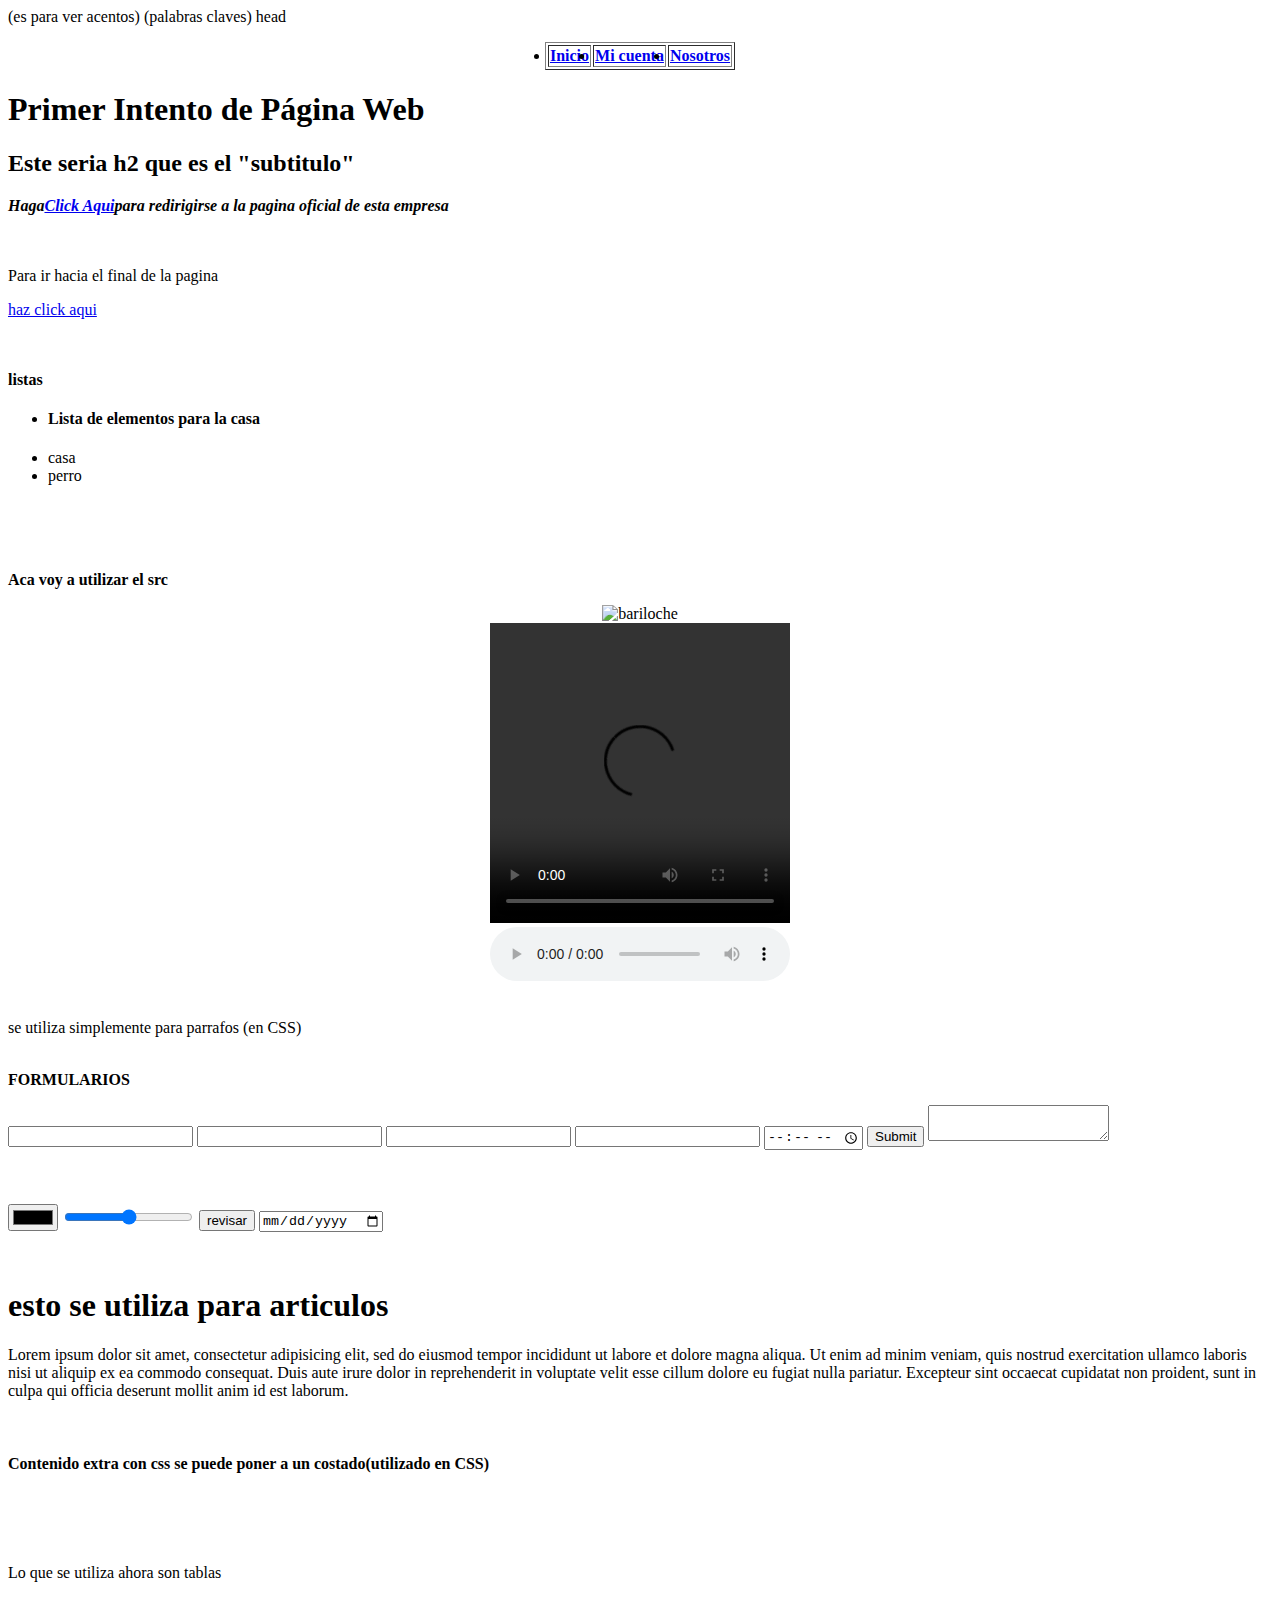
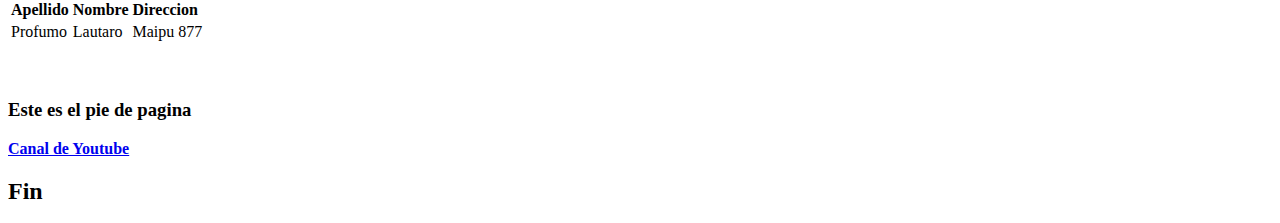
==== index.html @ 4b9c7792 "ok" ====
<!DOCTYPE html>
<html>
<head>
	<title>Primera página web</title>
	<meta charset="utf-8"> (es para ver acentos)
	<meta name="keywords" content="harina,huevo,huevo,torta"> (palabras claves)
	<meta name="description" content="alimentos">
	<meta name="author" content="lautaro profumo">
	<meta name="copyright" content="Empresa">
	<meta name="robots" content="noindex">head
      <br>
      <link rel="ico" type="text" href="IMG-20211203-WA0058.ico"> 
      <link rel="stylesheet" type="css" href="estilo.css">
</head>
<body>
	<header>
      <center>
            <table border="1px">
                  <tr>
		             <nav>
		                    <ul>
			      <td><li><a href="index.html"><b>Inicio</b></a></li></td>
			      <td><li><a href="micuenta.html"><b>Mi cuenta</b></a></li></td>
			      <td><li><a href="nosotros.html"><b>Nosotros</b></a></li></td>
			              </ul>
		             </nav>
                  </tr>
            </table>
      </center>
	</header>

      <h1>Primer Intento de Página Web</h1>
      <h2>Este seria h2 que es el "subtitulo"</h2>
            <p>
      	     <b><i>Haga<a href="https://www.credifinexpress.com.ar">Click Aqui</a>para redirigirse a la pagina oficial de esta empresa</b></i>
      	     
                 <br><br><br>

       <p>Para ir hacia el final de la pagina</p> <a href="#final">haz click aqui</a>
      	      <br>
      
            </p>
      	     <br><br>
      	                 <b> listas </b>
                             	<ul>
      	                       <li>
      			               <h4><b>Lista de elementos para la casa</b></h4>
      			                   <li>casa</li>
      			                   <li>perro</li>
      		                </li>
      	                 </ul>
                  <br><br><br>

      <p>
            <b>Aca voy a utilizar el src</b>
                  <br>
            <center>
              <img src="IMG-20211128-WA0121.jpg" alt="bariloche" title="bariloche 510" height="300px"></img>
                  <br>
              <video src="VID-20211128-WA0122.mp4" height="300px" controls></video>
                  <br>
              <audio src="rkt-chill-2-enganchado-2k21-manu-dj.mp4" controls></audio>
            </center>
                  <br>
      </p>

      <div>
      	<div> se utiliza simplemente para parrafos (en CSS)
      </div>
                  <br>
      <p>
               <b>FORMULARIOS</b>
                  <br>
                             <form>
      	                       <input type="text" required="">
      	                       <input type="password" required="">
      	                       <input type="number">
      	                       <input type="email">
      	                       <input type="time">
      	                       <input type="submit">
      	                       <textarea></textarea>
                             </form>
                  <br>
                  <br>
                  <br>
      
                              <form>
      	                        <input type="color">
      	                        <input type="range" min="80" max="900">
      	                        <input type="button" value="revisar">
      	                        <input type="date">
                              </form>

      </p>
                  <br>
                       <article>
                              <section>
                                         <h1>esto se utiliza para articulos</h1>
                                                                                <p>Lorem ipsum dolor sit amet, consectetur adipisicing elit, sed do eiusmod
                                                                                tempor incididunt ut labore et dolore magna aliqua. Ut enim ad minim veniam,
                                                                                quis nostrud exercitation ullamco laboris nisi ut aliquip ex ea commodo
                                                                                consequat. Duis aute irure dolor in reprehenderit in voluptate velit esse
                                                                                cillum dolore eu fugiat nulla pariatur. Excepteur sint occaecat cupidatat non
                                                                                proident, sunt in culpa qui officia deserunt mollit anim id est laborum.
                                                                              </p>
                              </section>
                       </article>
                  <br>

                      <aside>
                             <h4><b>Contenido extra con css se puede poner a un costado(utilizado en CSS)</b></h4>
                      </aside>
                  <br>
                  <br>
                  <br>
                      <p>Lo que se utiliza ahora son tablas</p>
                         <table>
                               <tr>
                                     <td><b>Apellido</b></td>
                                     <td><b>Nombre</b></td>
                                     <td><b>Direccion</b></td>
                              </tr>
                                    <tr>
                                          <td>Profumo</td>
                                          <td>Lautaro</td>
                                          <td>Maipu 877</td>
                                    </tr>
                         </table>
                  <br>
                  <br>
      <footer>
              <h3>Este es el pie de pagina</h3>
                                          <a href="https://www.youtube.com/channel/UCuOr4NRg-JzL0fCcKdPGbcA"><b>Canal de Youtube</b></a>
              <h2 id="final">Fin</h2>
      </footer>

     </body>
</html>
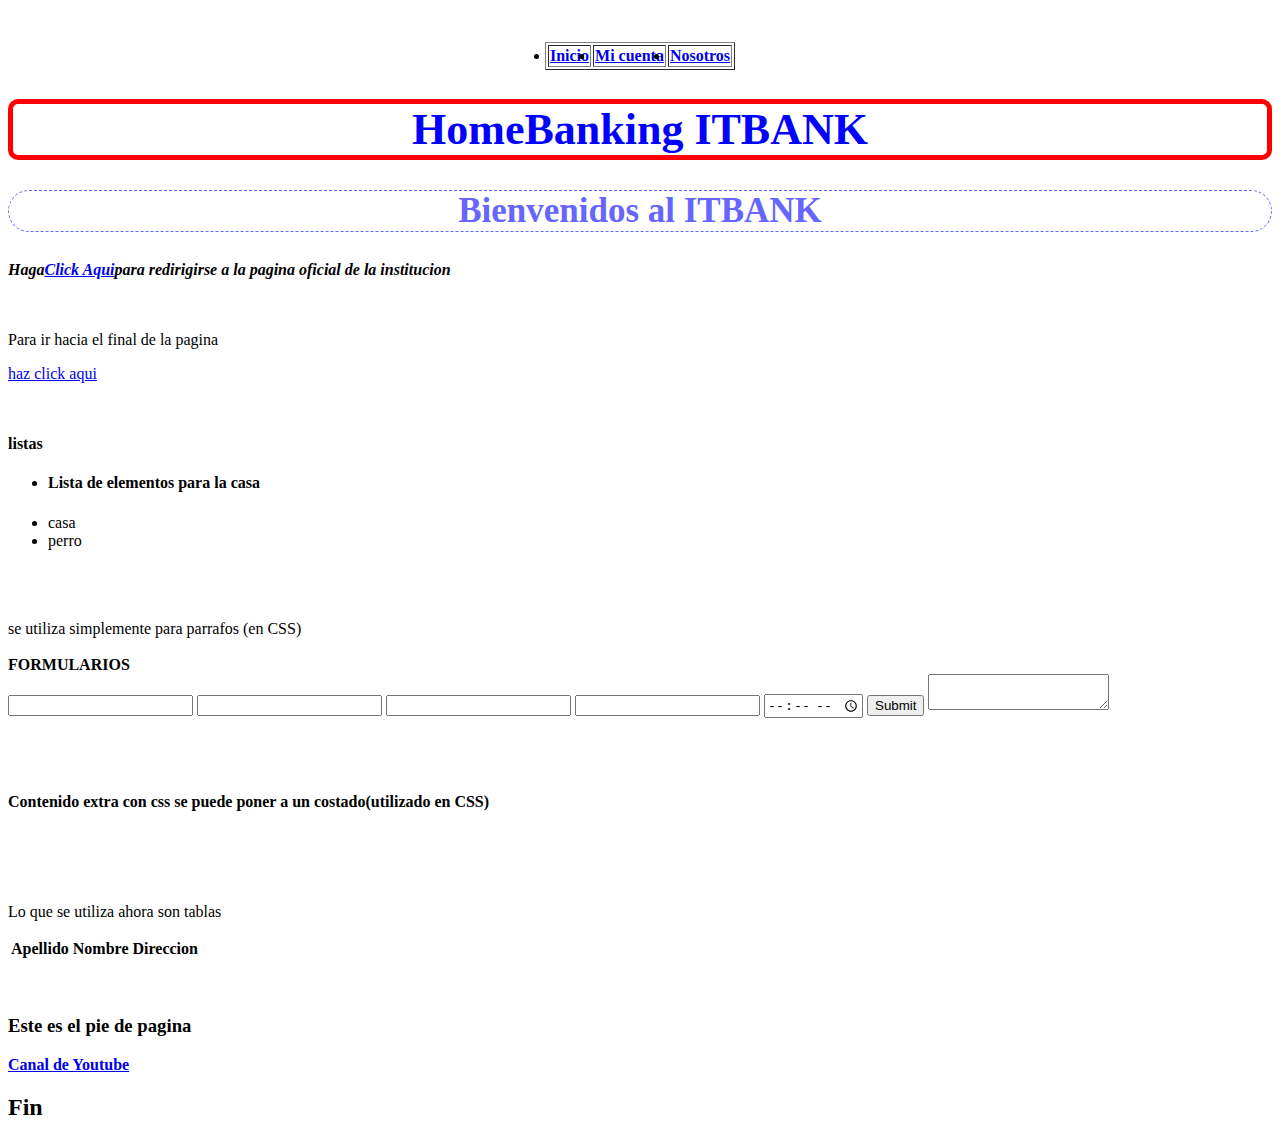
==== commit 14995e95: "cambios" ====
--- a/index.html
+++ b/index.html
@@ -2,15 +2,15 @@
 <html>
 <head>
 	<title>Primera página web</title>
-	<meta charset="utf-8"> (es para ver acentos)
-	<meta name="keywords" content="harina,huevo,huevo,torta"> (palabras claves)
-	<meta name="description" content="alimentos">
+	<meta charset="utf-8">
+	<meta name="keywords">
+	<meta name="description">
 	<meta name="author" content="lautaro profumo">
 	<meta name="copyright" content="Empresa">
-	<meta name="robots" content="noindex">head
+	<meta name="robots" content="noindex">
       <br>
       <link rel="ico" type="text" href="IMG-20211203-WA0058.ico"> 
-      <link rel="stylesheet" type="css" href="estilo.css">
+      <link rel="stylesheet" href="style.css">
 </head>
 <body>
 	<header>
@@ -18,7 +18,7 @@
             <table border="1px">
                   <tr>
 		             <nav>
-		                    <ul>
+		                    <ul class="tabla">
 			      <td><li><a href="index.html"><b>Inicio</b></a></li></td>
 			      <td><li><a href="micuenta.html"><b>Mi cuenta</b></a></li></td>
 			      <td><li><a href="nosotros.html"><b>Nosotros</b></a></li></td>
@@ -28,11 +28,12 @@
             </table>
       </center>
 	</header>
-
-      <h1>Primer Intento de Página Web</h1>
-      <h2>Este seria h2 que es el "subtitulo"</h2>
+      <center>
+      <h1 class="titulo">HomeBanking ITBANK</h1>
+      <h2 class="titulo2">Bienvenidos al ITBANK</h2>
+      </center>
             <p>
-      	     <b><i>Haga<a href="https://www.credifinexpress.com.ar">Click Aqui</a>para redirigirse a la pagina oficial de esta empresa</b></i>
+      	     <b><i>Haga<a href="itba.edu.ar">Click Aqui</a>para redirigirse a la pagina oficial de la institucion</b></i>
       	     
                  <br><br><br>
 
@@ -51,26 +52,9 @@
       	                 </ul>
                   <br><br><br>
 
-      <p>
-            <b>Aca voy a utilizar el src</b>
+      	<div> se utiliza simplemente para parrafos (en CSS)</div>
                   <br>
-            <center>
-              <img src="IMG-20211128-WA0121.jpg" alt="bariloche" title="bariloche 510" height="300px"></img>
-                  <br>
-              <video src="VID-20211128-WA0122.mp4" height="300px" controls></video>
-                  <br>
-              <audio src="rkt-chill-2-enganchado-2k21-manu-dj.mp4" controls></audio>
-            </center>
-                  <br>
-      </p>
-
-      <div>
-      	<div> se utiliza simplemente para parrafos (en CSS)
-      </div>
-                  <br>
-      <p>
-               <b>FORMULARIOS</b>
-                  <br>
+                        <b>FORMULARIOS</b>
                              <form>
       	                       <input type="text" required="">
       	                       <input type="password" required="">
@@ -83,30 +67,6 @@
                   <br>
                   <br>
                   <br>
-      
-                              <form>
-      	                        <input type="color">
-      	                        <input type="range" min="80" max="900">
-      	                        <input type="button" value="revisar">
-      	                        <input type="date">
-                              </form>
-
-      </p>
-                  <br>
-                       <article>
-                              <section>
-                                         <h1>esto se utiliza para articulos</h1>
-                                                                                <p>Lorem ipsum dolor sit amet, consectetur adipisicing elit, sed do eiusmod
-                                                                                tempor incididunt ut labore et dolore magna aliqua. Ut enim ad minim veniam,
-                                                                                quis nostrud exercitation ullamco laboris nisi ut aliquip ex ea commodo
-                                                                                consequat. Duis aute irure dolor in reprehenderit in voluptate velit esse
-                                                                                cillum dolore eu fugiat nulla pariatur. Excepteur sint occaecat cupidatat non
-                                                                                proident, sunt in culpa qui officia deserunt mollit anim id est laborum.
-                                                                              </p>
-                              </section>
-                       </article>
-                  <br>
-
                       <aside>
                              <h4><b>Contenido extra con css se puede poner a un costado(utilizado en CSS)</b></h4>
                       </aside>
@@ -120,11 +80,6 @@
                                      <td><b>Nombre</b></td>
                                      <td><b>Direccion</b></td>
                               </tr>
-                                    <tr>
-                                          <td>Profumo</td>
-                                          <td>Lautaro</td>
-                                          <td>Maipu 877</td>
-                                    </tr>
                          </table>
                   <br>
                   <br>
--- a/style.css
+++ b/style.css
@@ -0,0 +1,28 @@
+.titulo {
+    font-size: 44px;
+    color:blue;
+    border-style:solid;
+    border-color:red;
+    border-radius: 10px;
+    border-width: 5px;
+}
+.titulo2 {
+    font-size: 35px;
+    color: #66f;
+    border-style: dashed;
+    border-width: 1px;
+    border-radius: 1000pc;
+}
+
+/* Formas de bordes 
+    dotted
+    dashed
+    solid
+    double
+    groove
+    ridge
+    inset
+    outset
+    none
+    hidden
+/*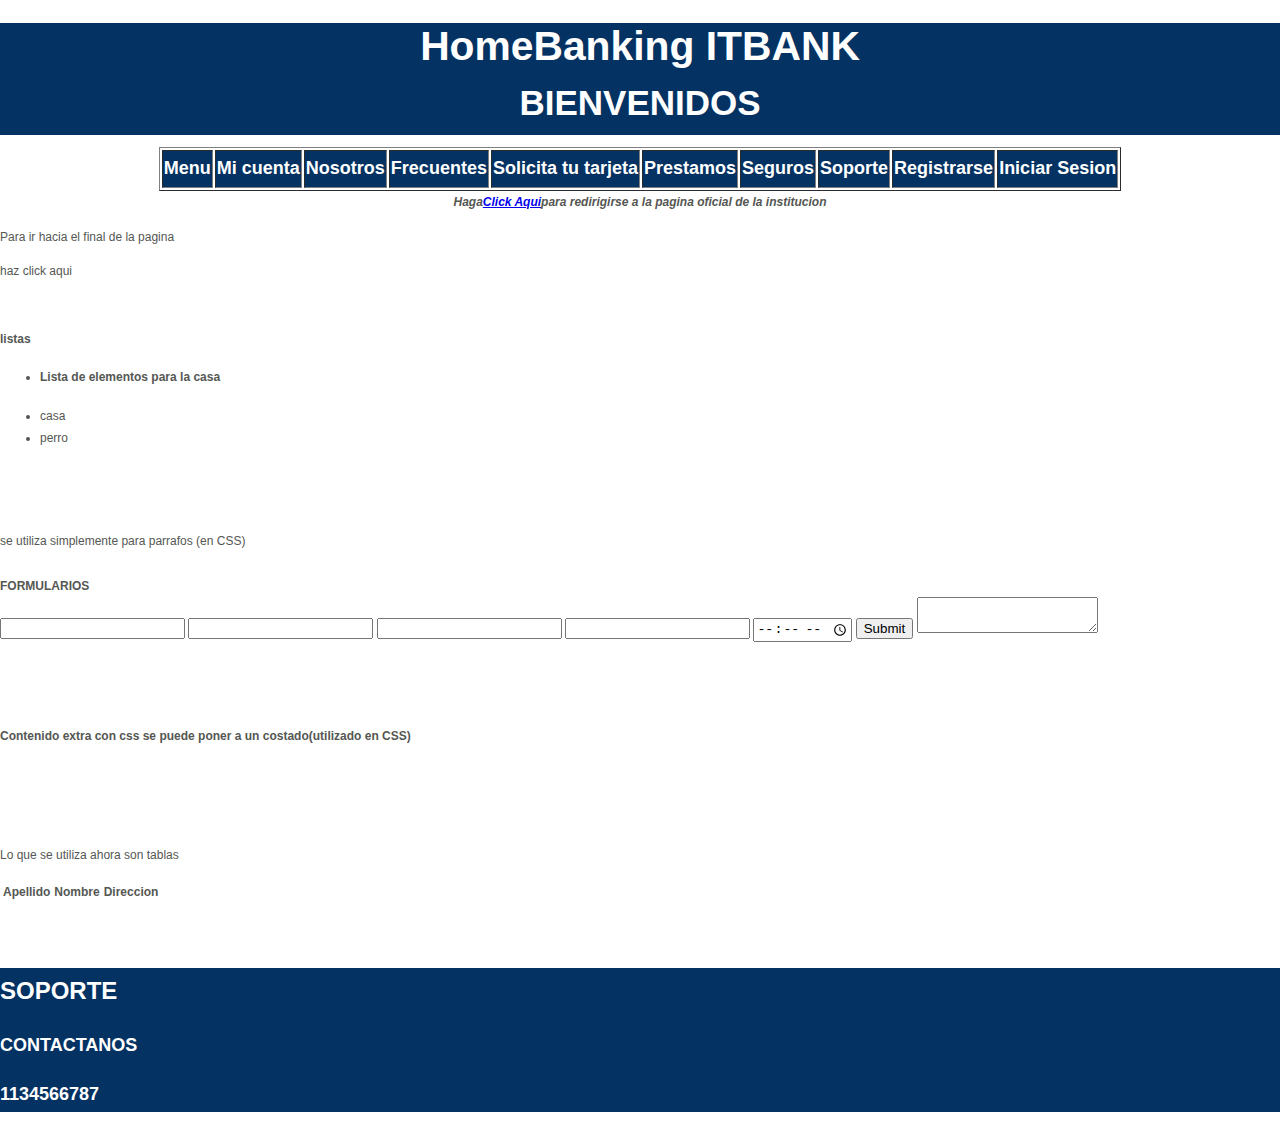
==== commit 96b088f8: "home" ====
--- a/index.html
+++ b/index.html
@@ -13,34 +13,39 @@
       <link rel="stylesheet" href="style.css">
 </head>
 <body>
-	<header>
+<center>
+      <h1 class="titulo">HomeBanking ITBANK</h1>
+      <h2 class="titulo2">BIENVENIDOS</h2>
+</center>
+<header>
+            <center>
+                  <table border="1px">
+                        <tr class="tabla">
+                               <nav class="tabla">
+                                      <ul class="tabla">
+                              <td><a class="tinicio" href="index.html"><b>Menu</b></a></td>
+                              <td><a class="tinicio" href="micuenta.html"><b>Mi cuenta</b></a></td>
+                              <td><a class="tinicio" href="nosotros.html"><b>Nosotros</b></a></td>
+                              <td><a class="tinicio" href="nosotros.html"><b>Frecuentes</b></a></td>
+                              <td><a class="tinicio" href="nosotros.html"><b>Solicita tu tarjeta</b></a></td>
+                              <td><a class="tinicio" href="nosotros.html"><b>Prestamos</b></a></td>
+                              <td><a class="tinicio" href="nosotros.html"><b>Seguros</b></a></td>
+                              <td><a class="tinicio" href="#final"><b>Soporte</b></a></td>
+                              <td><a class="tinicio" href="nosotros.html"><b>Registrarse</b></a></td>
+                              <td><a class="tinicio" href="nosotros.html"><b>Iniciar Sesion</b></a></td>
+                                      </ul>
+                               </nav>
+                        </tr>
+                  </table>
+            </center>
+</header>
       <center>
-            <table border="1px">
-                  <tr>
-		             <nav>
-		                    <ul class="tabla">
-			      <td><li><a href="index.html"><b>Inicio</b></a></li></td>
-			      <td><li><a href="micuenta.html"><b>Mi cuenta</b></a></li></td>
-			      <td><li><a href="nosotros.html"><b>Nosotros</b></a></li></td>
-			              </ul>
-		             </nav>
-                  </tr>
-            </table>
-      </center>
-	</header>
-      <center>
-      <h1 class="titulo">HomeBanking ITBANK</h1>
-      <h2 class="titulo2">Bienvenidos al ITBANK</h2>
-      </center>
-            <p>
-      	     <b><i>Haga<a href="itba.edu.ar">Click Aqui</a>para redirigirse a la pagina oficial de la institucion</b></i>
-      	     
-                 <br><br><br>
-
-       <p>Para ir hacia el final de la pagina</p> <a href="#final">haz click aqui</a>
+            <b><i>Haga<a href="itba.edu.ar">Click Aqui</a>para redirigirse a la pagina oficial de la institucion</b></i>
+      </center>	     
+                 <p>Para ir hacia el final de la pagina</p> <a >haz click aqui</a>
       	      <br>
       
-            </p>
+         
       	     <br><br>
       	                 <b> listas </b>
                              	<ul>
@@ -83,10 +88,10 @@
                          </table>
                   <br>
                   <br>
-      <footer>
-              <h3>Este es el pie de pagina</h3>
-                                          <a href="https://www.youtube.com/channel/UCuOr4NRg-JzL0fCcKdPGbcA"><b>Canal de Youtube</b></a>
-              <h2 id="final">Fin</h2>
+      <footer class="pie">
+              <h1>SOPORTE</h1>
+              <h2 id="final">CONTACTANOS</h2>
+              <h2>1134566787</h2>
       </footer>
 
      </body>
--- a/style.css
+++ b/style.css
@@ -1,19 +1,46 @@
+body{
+	font: 75% georgia,sans-serif;
+	line-height: 1.88;
+	color: #555753;
+	margin: 0;
+	padding: 0;
+    background-color: #ffffff8a;
+}	
 .titulo {
-    font-size: 44px;
-    color:blue;
-    border-style:solid;
-    border-color:red;
-    border-radius: 10px;
-    border-width: 5px;
+    font-size: 90;
+    color:#fff;
+    background-color: #043263;
+    font: bold 3.4em georgia,sans-serif;
+    padding: 0;
+    margin: 0;
 }
 .titulo2 {
     font-size: 35px;
-    color: #66f;
-    border-style: dashed;
-    border-width: 1px;
-    border-radius: 1000pc;
+    color: #fff;
+    background-color: #043263;
+    padding: 0;
+    margin: 0;
 }
-
+.tinicio{
+	color: #ffffff;
+	font-weight: bold;
+    font-size: 18px;
+	text-decoration:none ;
+}   
+a:hover, a:focus, a:active{
+	text-decoration: underline;	
+	color: rgb(0, 0, 0);
+}
+.tabla{
+    color: #ffffff;
+    background-color: #043263;
+}
+.pie{
+    background-color: #043263;
+    margin: 0;
+    padding: 0;
+    color: #fff;
+}
 /* Formas de bordes 
     dotted
     dashed
@@ -25,4 +52,4 @@
     outset
     none
     hidden
-/*+/*
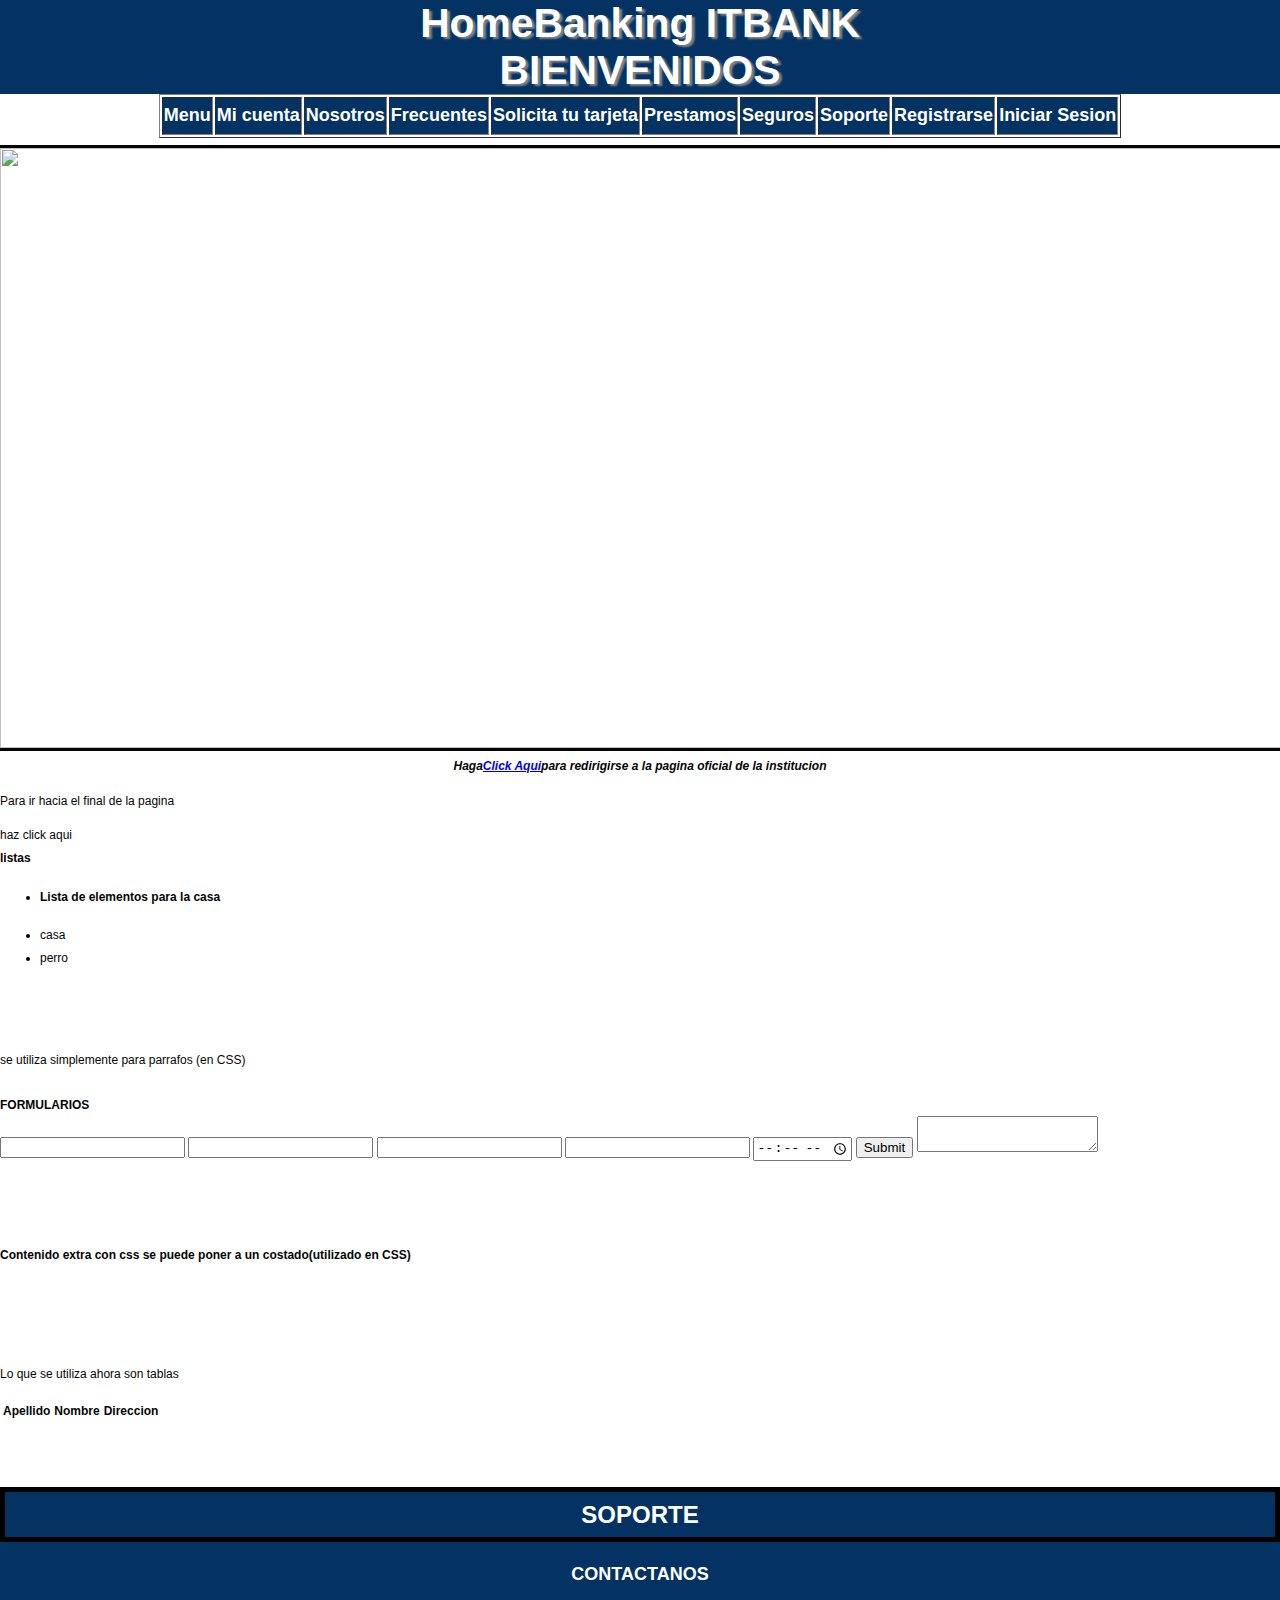
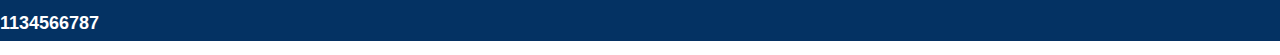
==== commit e9ecea63: "toco y me voyyyy" ====
--- a/index.html
+++ b/index.html
@@ -8,14 +8,13 @@
 	<meta name="author" content="lautaro profumo">
 	<meta name="copyright" content="Empresa">
 	<meta name="robots" content="noindex">
-      <br>
       <link rel="ico" type="text" href="IMG-20211203-WA0058.ico"> 
       <link rel="stylesheet" href="style.css">
 </head>
 <body>
 <center>
       <h1 class="titulo">HomeBanking ITBANK</h1>
-      <h2 class="titulo2">BIENVENIDOS</h2>
+      <h2 class="titulo">BIENVENIDOS</h2>
 </center>
 <header>
             <center>
@@ -39,15 +38,15 @@
                   </table>
             </center>
 </header>
-      <center>
-            <b><i>Haga<a href="itba.edu.ar">Click Aqui</a>para redirigirse a la pagina oficial de la institucion</b></i>
-      </center>	     
-                 <p>Para ir hacia el final de la pagina</p> <a >haz click aqui</a>
-      	      <br>
-      
-         
-      	     <br><br>
-      	                 <b> listas </b>
+    
+            <img class="foto" src="https://www.itba.edu.ar/intranet/ti/wp-content/uploads/sites/2/2016/06/CAMPUS_ITBA-1.png">
+            <center>
+                  <b><i>Haga<a href="itba.edu.ar">Click Aqui</a>para redirigirse a la pagina oficial de la institucion</b></i>
+            </center>	
+      	<p>Para ir hacia el final de la pagina</p> <a >haz click aqui</a>
+      	      <br>                 
+            <b> listas </b>
+
                              	<ul>
       	                       <li>
       			               <h4><b>Lista de elementos para la casa</b></h4>
@@ -89,9 +88,11 @@
                   <br>
                   <br>
       <footer class="pie">
-              <h1>SOPORTE</h1>
+            <center>
+              <h1 class="pie2">SOPORTE</h1>
               <h2 id="final">CONTACTANOS</h2>
-              <h2>1134566787</h2>
+            </center>
+            <h2 class="pie3">1134566787</h2>
       </footer>
 
      </body>
--- a/style.css
+++ b/style.css
@@ -1,23 +1,20 @@
 body{
 	font: 75% georgia,sans-serif;
 	line-height: 1.88;
-	color: #555753;
+	color: #050505;
 	margin: 0;
-	padding: 0;
     background-color: #ffffff8a;
 }	
-.titulo {
-    font-size: 90;
-    color:#fff;
-    background-color: #043263;
-    font: bold 3.4em georgia,sans-serif;
+.cabeza{
     padding: 0;
     margin: 0;
 }
-.titulo2 {
-    font-size: 35px;
-    color: #fff;
+.titulo {
+    font-size: 90;
+    color:rgb(255, 255, 255);
     background-color: #043263;
+    font: bold 3.4em georgia,sans-serif;
+    text-shadow: 3px 2px 2px rgb(131, 131, 131);
     padding: 0;
     margin: 0;
 }
@@ -34,12 +31,24 @@
 .tabla{
     color: #ffffff;
     background-color: #043263;
+    margin:0;
+    padding: 0;
 }
 .pie{
     background-color: #043263;
     margin: 0;
     padding: 0;
     color: #fff;
+}
+.pie2{
+    border:5px rgb(0, 0, 0);
+    border-style: solid;
+}
+.foto{
+    width: 2000px;
+    height: 600px;
+    outline: solid #050505;
+    margin: 10px 0 0 0;
 }
 /* Formas de bordes 
     dotted
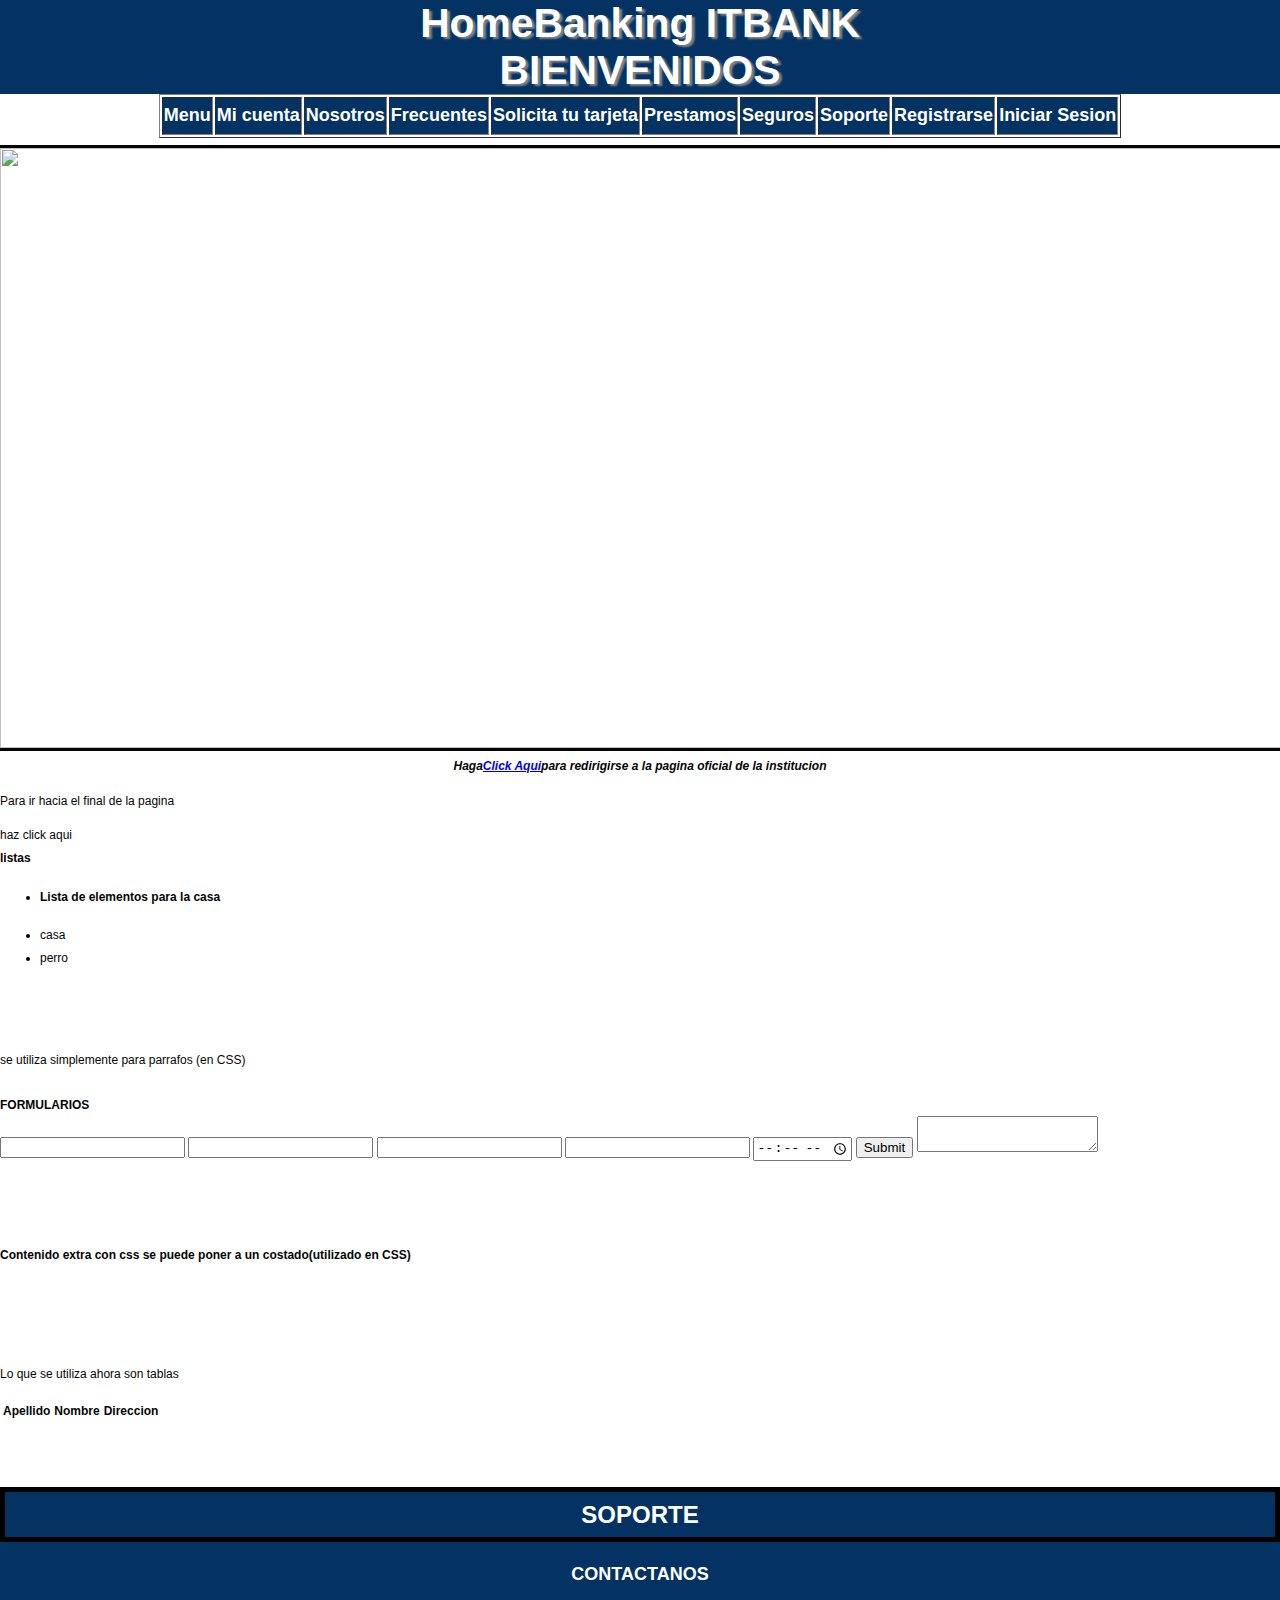
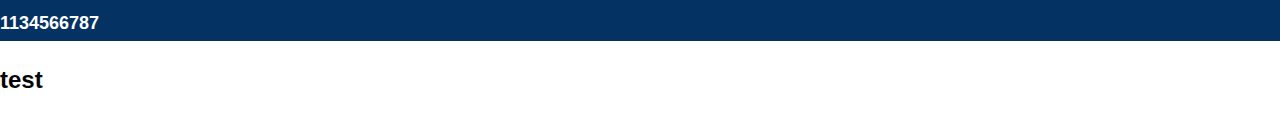
==== commit e90a43b0: "test" ====
--- a/index.html
+++ b/index.html
@@ -94,6 +94,6 @@
             </center>
             <h2 class="pie3">1134566787</h2>
       </footer>
-
+      <h1>test</h1>
      </body>
 </html>
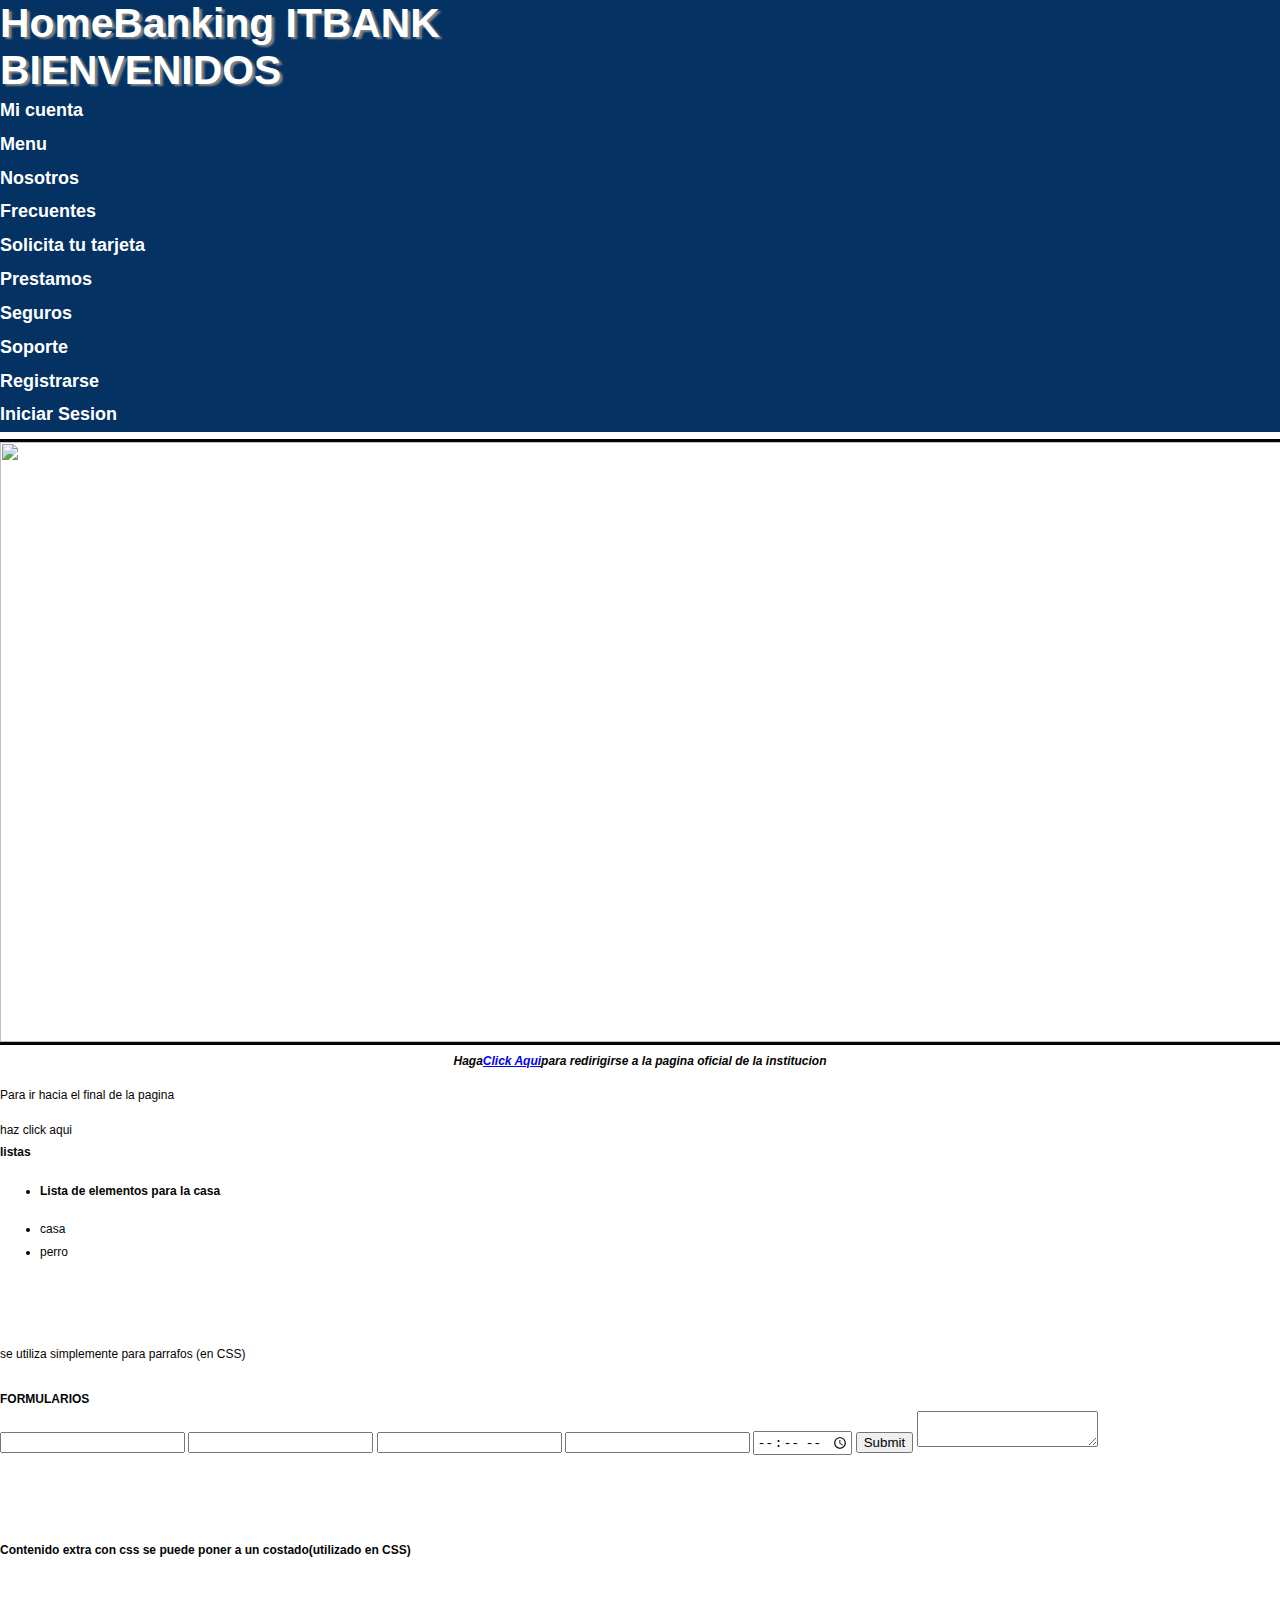
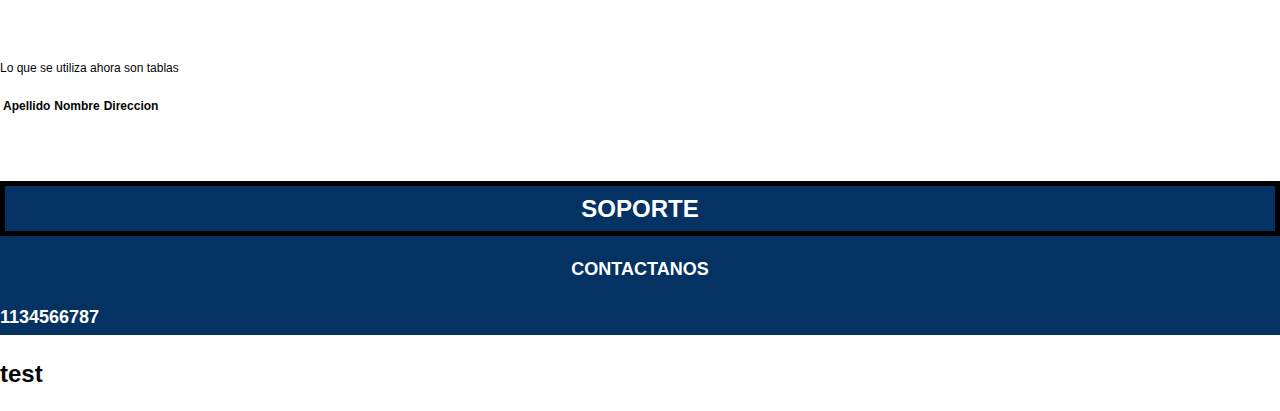
==== commit 8c1e3be6: "Nav" ====
--- a/index.html
+++ b/index.html
@@ -12,31 +12,33 @@
       <link rel="stylesheet" href="style.css">
 </head>
 <body>
-<center>
+
+<header>
+      <div>
       <h1 class="titulo">HomeBanking ITBANK</h1>
       <h2 class="titulo">BIENVENIDOS</h2>
-</center>
-<header>
-            <center>
-                  <table border="1px">
-                        <tr class="tabla">
-                               <nav class="tabla">
-                                      <ul class="tabla">
-                              <td><a class="tinicio" href="index.html"><b>Menu</b></a></td>
-                              <td><a class="tinicio" href="micuenta.html"><b>Mi cuenta</b></a></td>
-                              <td><a class="tinicio" href="nosotros.html"><b>Nosotros</b></a></td>
-                              <td><a class="tinicio" href="nosotros.html"><b>Frecuentes</b></a></td>
-                              <td><a class="tinicio" href="nosotros.html"><b>Solicita tu tarjeta</b></a></td>
-                              <td><a class="tinicio" href="nosotros.html"><b>Prestamos</b></a></td>
-                              <td><a class="tinicio" href="nosotros.html"><b>Seguros</b></a></td>
-                              <td><a class="tinicio" href="#final"><b>Soporte</b></a></td>
-                              <td><a class="tinicio" href="nosotros.html"><b>Registrarse</b></a></td>
-                              <td><a class="tinicio" href="nosotros.html"><b>Iniciar Sesion</b></a></td>
-                                      </ul>
-                               </nav>
-                        </tr>
-                  </table>
-            </center>
+      </div>
+            
+                  
+                  <nav class="tabla">
+                        
+                         <ul class="tabla">
+
+                         <li><a class="tinicio" href="micuenta.html"><b>Mi cuenta</b></a></li>
+                         <li><a class="tinicio" href="index.html"><b>Menu</b></a></li>
+                         <li><a class="tinicio" href="nosotros.html"><b>Nosotros</b></a></li>
+                         <li><a class="tinicio" href="nosotros.html"><b>Frecuentes</b></a></li>
+                         <li><a class="tinicio" href="nosotros.html"><b>Solicita tu tarjeta</b></a></li>
+                         <li><a class="tinicio" href="nosotros.html"><b>Prestamos</b></a></li>
+                         <li><a class="tinicio" href="nosotros.html"><b>Seguros</b></a></li>
+                         <li><a class="tinicio" href="#final"><b>Soporte</b></a></li>
+                         <li><a class="tinicio" href="nosotros.html"><b>Registrarse</b></a></li>
+                         <li><a class="tinicio" href="nosotros.html"><b>Iniciar Sesion</b></a></li>
+                         
+                         </ul>                                                    
+                   </nav>
+                       
+            
 </header>
     
             <img class="foto" src="https://www.itba.edu.ar/intranet/ti/wp-content/uploads/sites/2/2016/06/CAMPUS_ITBA-1.png">
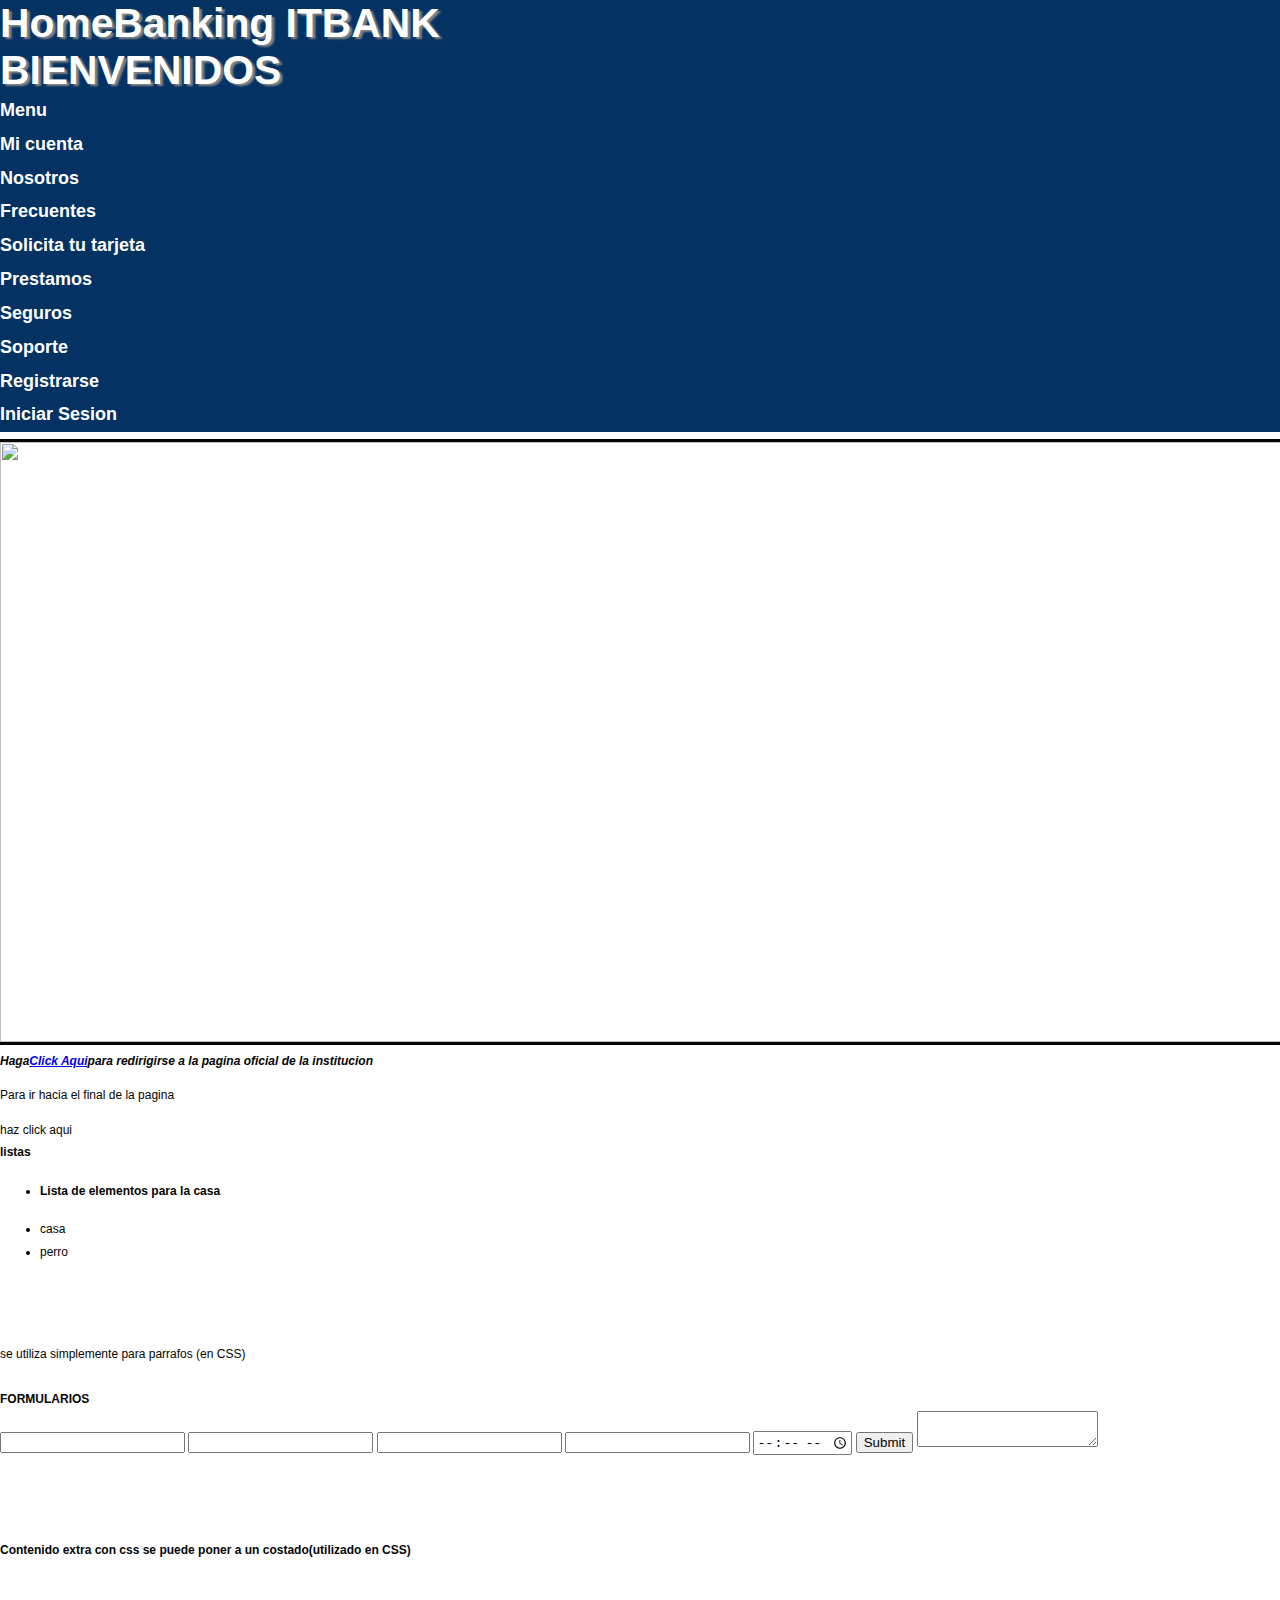
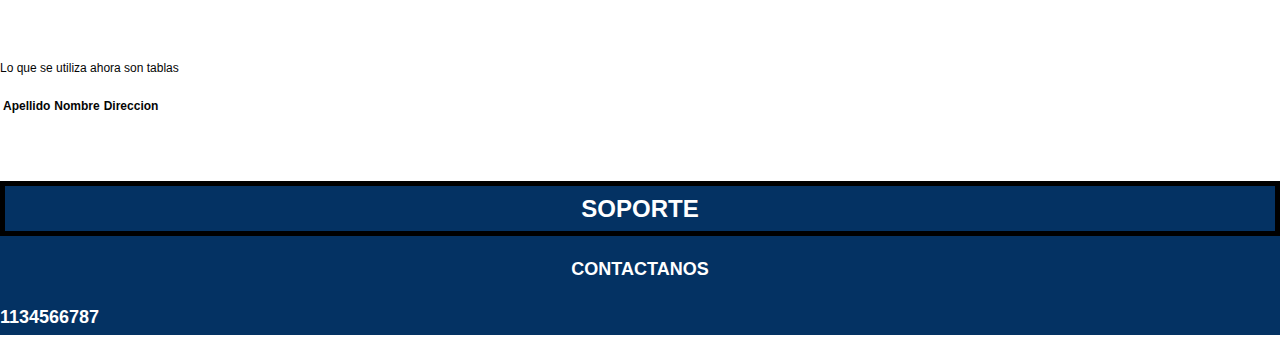
==== commit 36d7e790: "test" ====
--- a/index.html
+++ b/index.html
@@ -1,101 +1,93 @@
 <!DOCTYPE html>
 <html>
+
 <head>
-	<title>Primera página web</title>
-	<meta charset="utf-8">
-	<meta name="keywords">
-	<meta name="description">
-	<meta name="author" content="lautaro profumo">
-	<meta name="copyright" content="Empresa">
-	<meta name="robots" content="noindex">
-      <link rel="ico" type="text" href="IMG-20211203-WA0058.ico"> 
+      <title>Primera página web</title>
+      <meta charset="utf-8">
+      <meta name="keywords">
+      <meta name="description">
+      <meta name="author" content="lautaro profumo">
+      <meta name="copyright" content="Empresa">
+      <meta name="robots" content="noindex">
+      <link rel="ico" type="text" href="IMG-20211203-WA0058.ico">
       <link rel="stylesheet" href="style.css">
 </head>
+
 <body>
 
-<header>
-      <div>
-      <h1 class="titulo">HomeBanking ITBANK</h1>
-      <h2 class="titulo">BIENVENIDOS</h2>
-      </div>
-            
-                  
-                  <nav class="tabla">
-                        
-                         <ul class="tabla">
+      <header>
 
-                         <li><a class="tinicio" href="micuenta.html"><b>Mi cuenta</b></a></li>
-                         <li><a class="tinicio" href="index.html"><b>Menu</b></a></li>
-                         <li><a class="tinicio" href="nosotros.html"><b>Nosotros</b></a></li>
-                         <li><a class="tinicio" href="nosotros.html"><b>Frecuentes</b></a></li>
-                         <li><a class="tinicio" href="nosotros.html"><b>Solicita tu tarjeta</b></a></li>
-                         <li><a class="tinicio" href="nosotros.html"><b>Prestamos</b></a></li>
-                         <li><a class="tinicio" href="nosotros.html"><b>Seguros</b></a></li>
-                         <li><a class="tinicio" href="#final"><b>Soporte</b></a></li>
-                         <li><a class="tinicio" href="nosotros.html"><b>Registrarse</b></a></li>
-                         <li><a class="tinicio" href="nosotros.html"><b>Iniciar Sesion</b></a></li>
-                         
-                         </ul>                                                    
-                   </nav>
-                       
-            
-</header>
-    
-            <img class="foto" src="https://www.itba.edu.ar/intranet/ti/wp-content/uploads/sites/2/2016/06/CAMPUS_ITBA-1.png">
-            <center>
-                  <b><i>Haga<a href="itba.edu.ar">Click Aqui</a>para redirigirse a la pagina oficial de la institucion</b></i>
-            </center>	
-      	<p>Para ir hacia el final de la pagina</p> <a >haz click aqui</a>
-      	      <br>                 
-            <b> listas </b>
+            <h1 class="titulo">HomeBanking ITBANK</h1>
+            <h2 class="titulo">BIENVENIDOS</h2>
+            <nav class="tabla">
+                  <ul class="tabla">
+                        <li><a class="tinicio" href="index.html"><b>Menu</b></a></li>
+                        <li><a class="tinicio" href="micuenta.html"><b>Mi cuenta</b></a></li>
+                        <li><a class="tinicio" href="nosotros.html"><b>Nosotros</b></a></li>
+                        <li><a class="tinicio" href="nosotros.html"><b>Frecuentes</b></a></li>
+                        <li><a class="tinicio" href="nosotros.html"><b>Solicita tu tarjeta</b></a></li>
+                        <li><a class="tinicio" href="nosotros.html"><b>Prestamos</b></a></li>
+                        <li><a class="tinicio" href="nosotros.html"><b>Seguros</b></a></li>
+                        <li><a class="tinicio" href="#final"><b>Soporte</b></a></li>
+                        <li><a class="tinicio" href="nosotros.html"><b>Registrarse</b></a></li>
+                        <li><a class="tinicio" href="nosotros.html"><b>Iniciar Sesion</b></a></li>
+                  </ul>
+            </nav>
+      </header>
 
-                             	<ul>
-      	                       <li>
-      			               <h4><b>Lista de elementos para la casa</b></h4>
-      			                   <li>casa</li>
-      			                   <li>perro</li>
-      		                </li>
-      	                 </ul>
-                  <br><br><br>
+      <img class="foto" src="https://www.itba.edu.ar/intranet/ti/wp-content/uploads/sites/2/2016/06/CAMPUS_ITBA-1.png">
+      <b><i>Haga<a href="itba.edu.ar">Click Aqui</a>para redirigirse a la pagina oficial de la institucion</b></i>
+      <p>Para ir hacia el final de la pagina</p> <a>haz click aqui</a>
+      <br>
+      <b> listas </b>
 
-      	<div> se utiliza simplemente para parrafos (en CSS)</div>
-                  <br>
-                        <b>FORMULARIOS</b>
-                             <form>
-      	                       <input type="text" required="">
-      	                       <input type="password" required="">
-      	                       <input type="number">
-      	                       <input type="email">
-      	                       <input type="time">
-      	                       <input type="submit">
-      	                       <textarea></textarea>
-                             </form>
-                  <br>
-                  <br>
-                  <br>
-                      <aside>
-                             <h4><b>Contenido extra con css se puede poner a un costado(utilizado en CSS)</b></h4>
-                      </aside>
-                  <br>
-                  <br>
-                  <br>
-                      <p>Lo que se utiliza ahora son tablas</p>
-                         <table>
-                               <tr>
-                                     <td><b>Apellido</b></td>
-                                     <td><b>Nombre</b></td>
-                                     <td><b>Direccion</b></td>
-                              </tr>
-                         </table>
-                  <br>
-                  <br>
+      <ul>
+            <li>
+                  <h4><b>Lista de elementos para la casa</b></h4>
+            <li>casa</li>
+            <li>perro</li>
+            </li>
+      </ul>
+      <br><br><br>
+
+      <div> se utiliza simplemente para parrafos (en CSS)</div>
+      <br>
+      <b>FORMULARIOS</b>
+      <form>
+            <input type="text" required="">
+            <input type="password" required="">
+            <input type="number">
+            <input type="email">
+            <input type="time">
+            <input type="submit">
+            <textarea></textarea>
+      </form>
+      <br>
+      <br>
+      <br>
+      <aside>
+            <h4><b>Contenido extra con css se puede poner a un costado(utilizado en CSS)</b></h4>
+      </aside>
+      <br>
+      <br>
+      <br>
+      <p>Lo que se utiliza ahora son tablas</p>
+      <table>
+            <tr>
+                  <td><b>Apellido</b></td>
+                  <td><b>Nombre</b></td>
+                  <td><b>Direccion</b></td>
+            </tr>
+      </table>
+      <br>
+      <br>
       <footer class="pie">
             <center>
-              <h1 class="pie2">SOPORTE</h1>
-              <h2 id="final">CONTACTANOS</h2>
+                  <h1 class="pie2">SOPORTE</h1>
+                  <h2 id="final">CONTACTANOS</h2>
             </center>
             <h2 class="pie3">1134566787</h2>
       </footer>
-      <h1>test</h1>
-     </body>
-</html>
+</body>
+
+</html>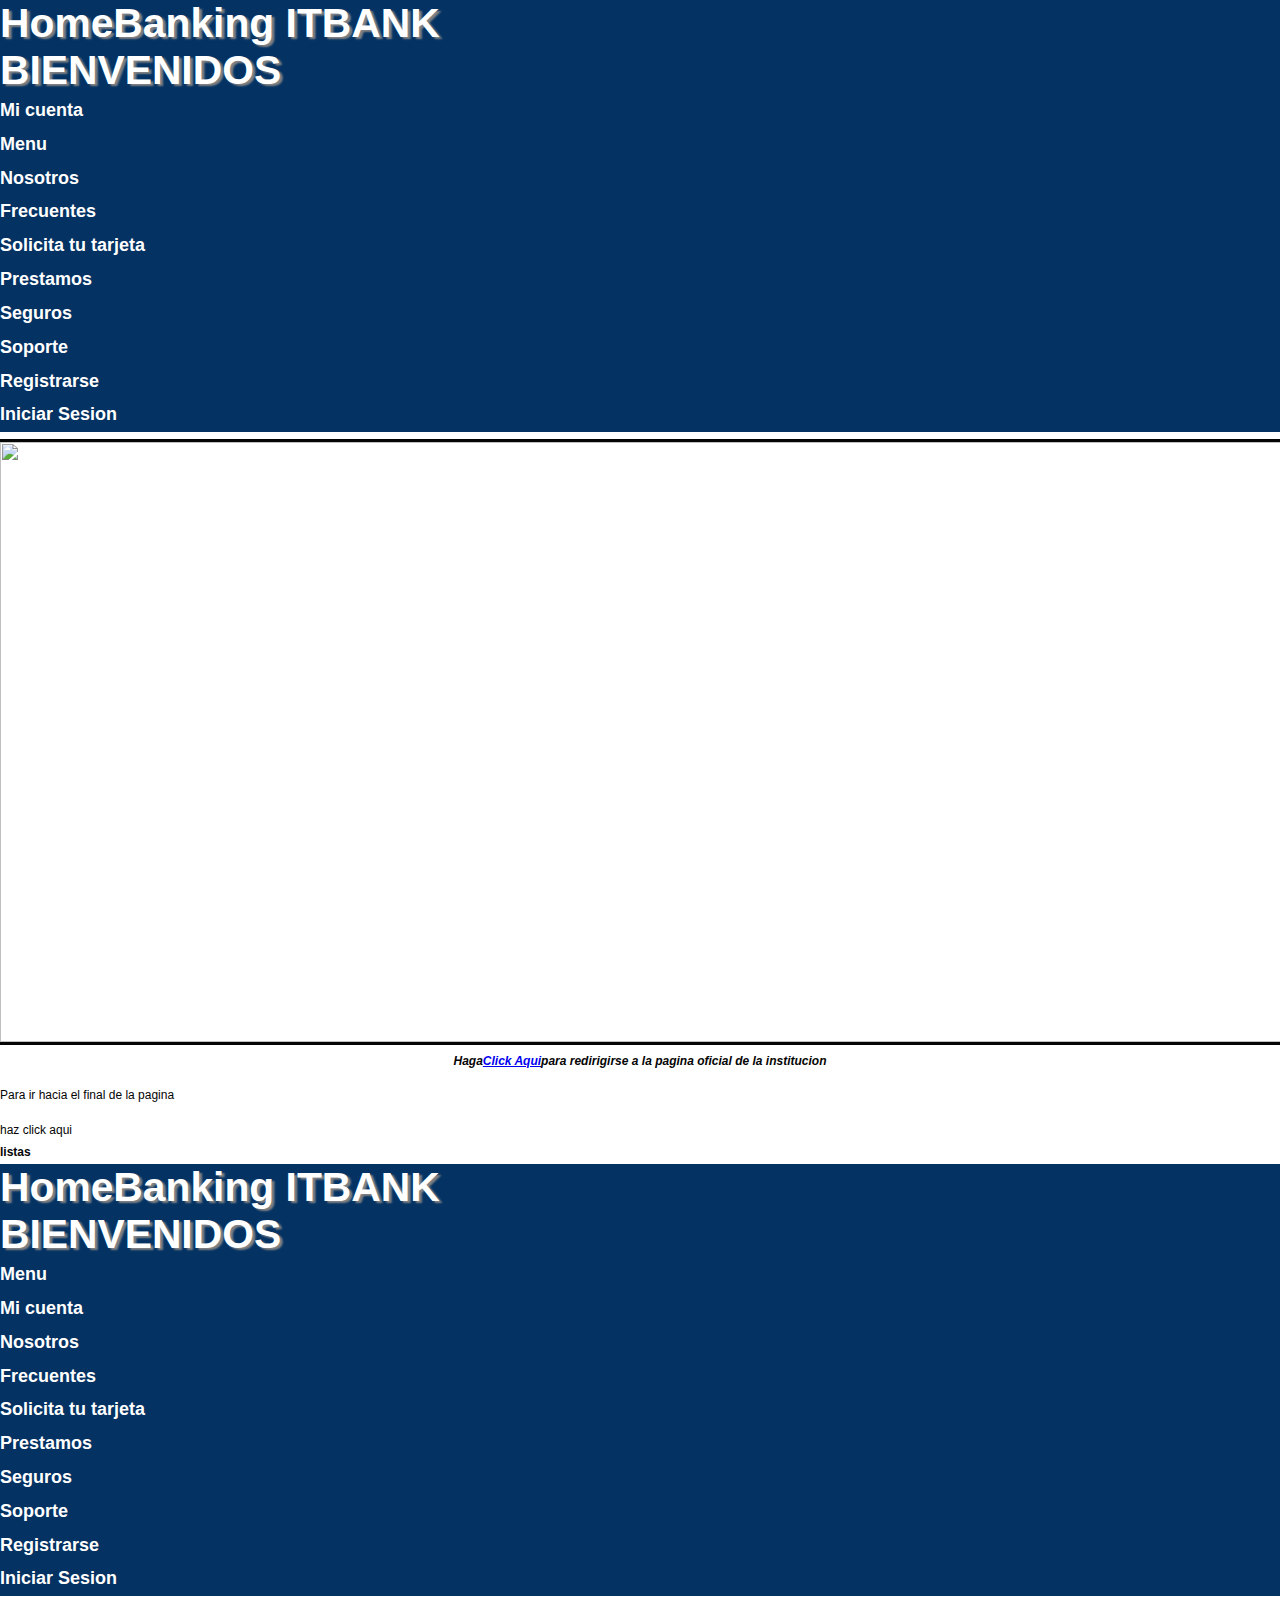
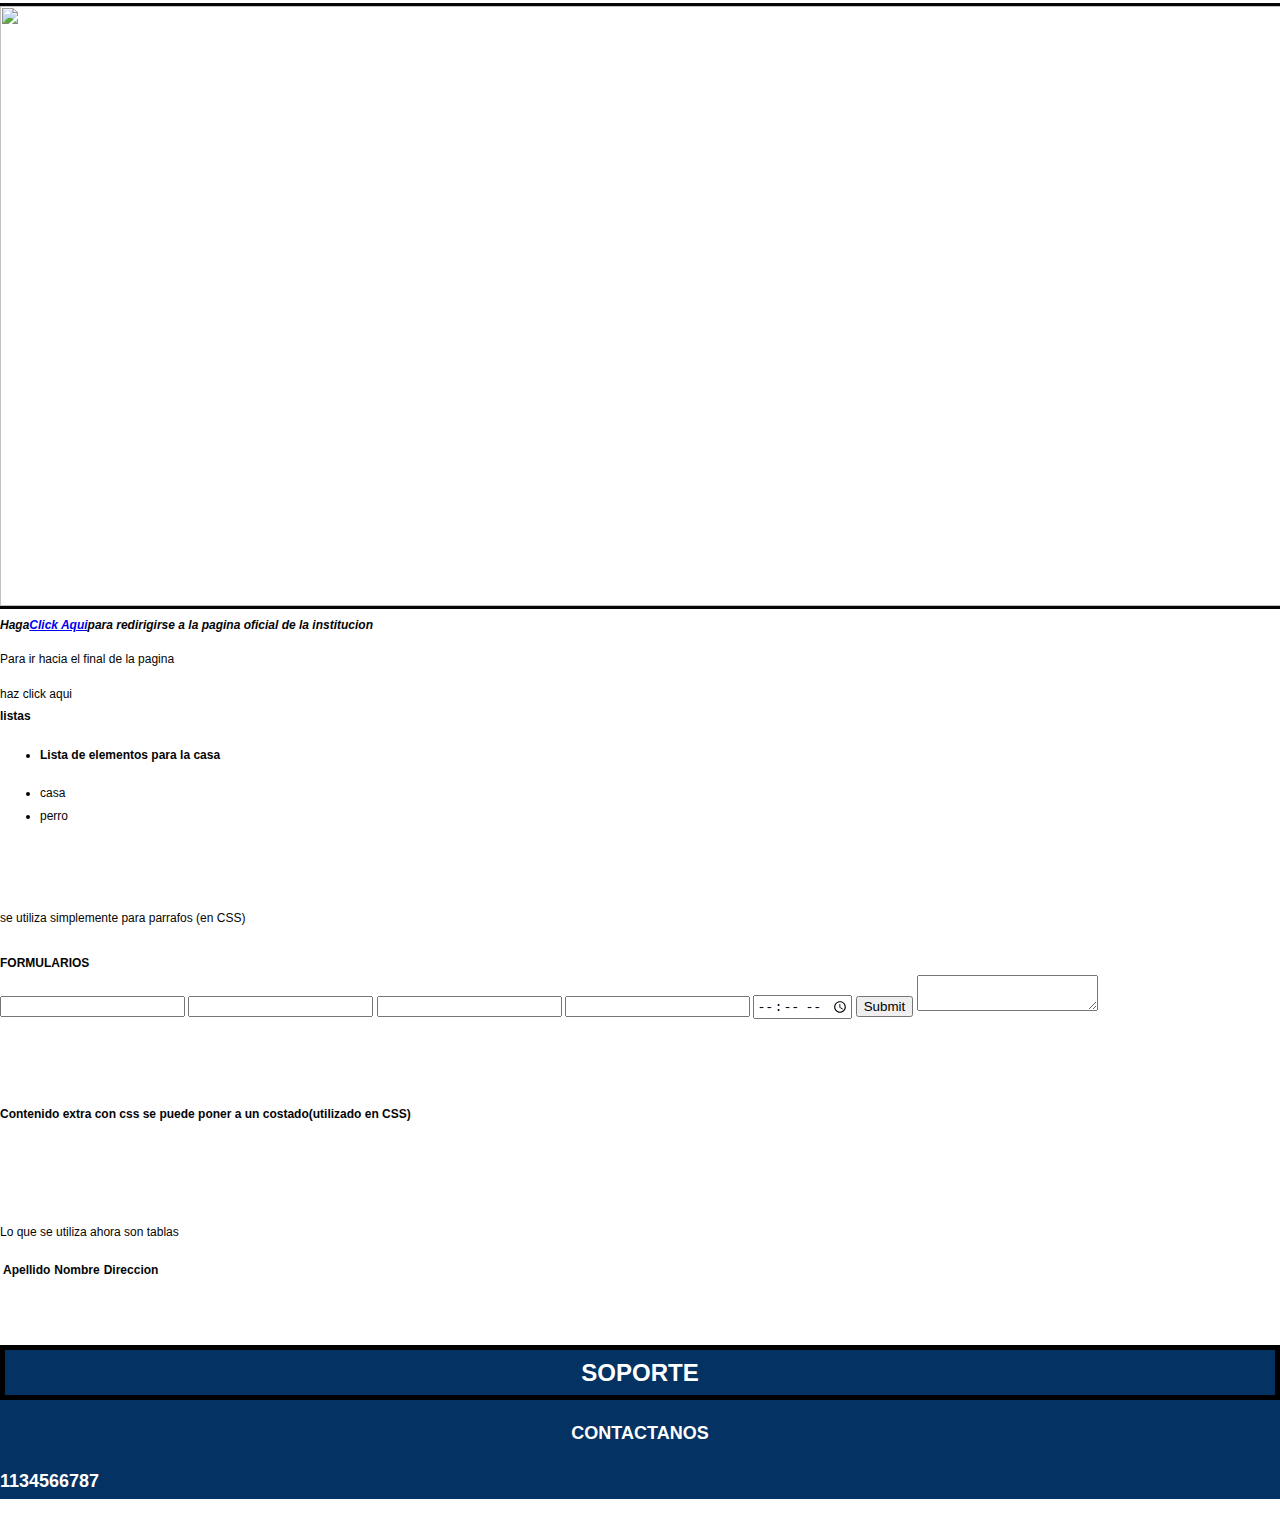
==== commit 30e7813f: "Merge branch 'main' of https://github.com/LautaroProfumo/HomeBanking-ITBA" ====
--- a/index.html
+++ b/index.html
@@ -15,6 +15,42 @@
 
 <body>
 
+<header>
+      <div>
+      <h1 class="titulo">HomeBanking ITBANK</h1>
+      <h2 class="titulo">BIENVENIDOS</h2>
+      </div>
+            
+                  
+                  <nav class="tabla">
+                        
+                         <ul class="tabla">
+
+                         <li><a class="tinicio" href="micuenta.html"><b>Mi cuenta</b></a></li>
+                         <li><a class="tinicio" href="index.html"><b>Menu</b></a></li>
+                         <li><a class="tinicio" href="nosotros.html"><b>Nosotros</b></a></li>
+                         <li><a class="tinicio" href="nosotros.html"><b>Frecuentes</b></a></li>
+                         <li><a class="tinicio" href="nosotros.html"><b>Solicita tu tarjeta</b></a></li>
+                         <li><a class="tinicio" href="nosotros.html"><b>Prestamos</b></a></li>
+                         <li><a class="tinicio" href="nosotros.html"><b>Seguros</b></a></li>
+                         <li><a class="tinicio" href="#final"><b>Soporte</b></a></li>
+                         <li><a class="tinicio" href="nosotros.html"><b>Registrarse</b></a></li>
+                         <li><a class="tinicio" href="nosotros.html"><b>Iniciar Sesion</b></a></li>
+                         
+                         </ul>                                                    
+                   </nav>
+                       
+            
+</header>
+    
+            <img class="foto" src="https://www.itba.edu.ar/intranet/ti/wp-content/uploads/sites/2/2016/06/CAMPUS_ITBA-1.png">
+            <center>
+                  <b><i>Haga<a href="itba.edu.ar">Click Aqui</a>para redirigirse a la pagina oficial de la institucion</b></i>
+            </center>	
+      	<p>Para ir hacia el final de la pagina</p> <a >haz click aqui</a>
+      	      <br>                 
+            <b> listas </b>
+
       <header>
 
             <h1 class="titulo">HomeBanking ITBANK</h1>
@@ -29,6 +65,7 @@
                         <li><a class="tinicio" href="nosotros.html"><b>Prestamos</b></a></li>
                         <li><a class="tinicio" href="nosotros.html"><b>Seguros</b></a></li>
                         <li><a class="tinicio" href="#final"><b>Soporte</b></a></li>
+                        
                         <li><a class="tinicio" href="nosotros.html"><b>Registrarse</b></a></li>
                         <li><a class="tinicio" href="nosotros.html"><b>Iniciar Sesion</b></a></li>
                   </ul>
